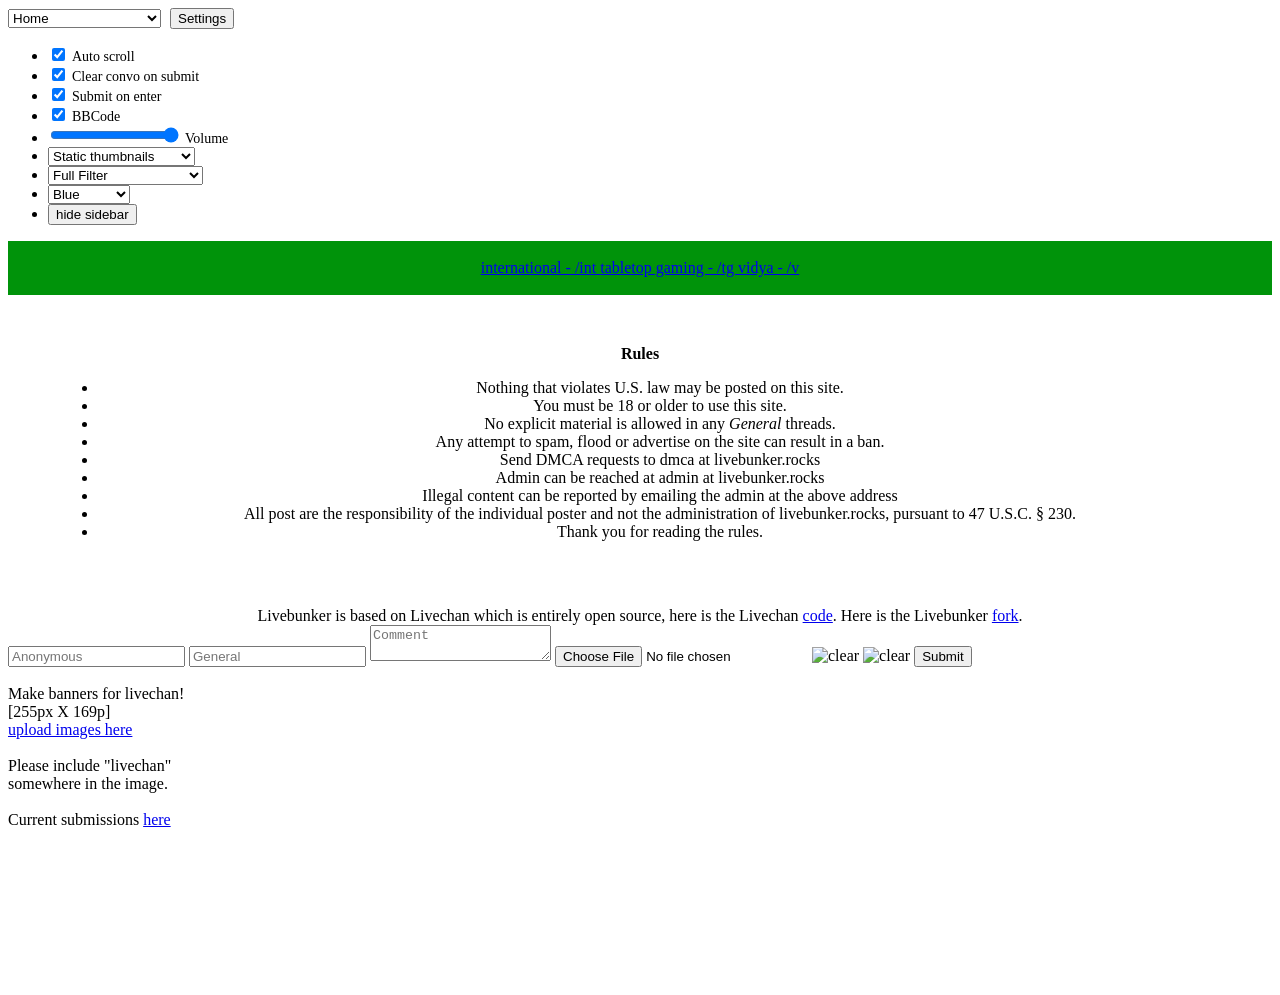
==== pages/index.html @ 0a57939f "Remove banner; fix title" ====
<!DOCTYPE html>
<html>
<head>
        <meta charset="UTF-8">
        <title>livebunker - chatroom</title>
        <meta name="description" content="livechan is a live anonymous chatroom with an imageboard twist. Join us and post images and comments to other people on one of our many discussion boards.">
        <meta name="viewport" content="width=device-width,user-scalable=no">
        <link type="text/css" rel="stylesheet" href="/css/style.css">

        <!--<link media="all" href="/css/livechan.css" type="text/css" rel="stylesheet" id="css_new">-->
        <link id="dynamic-favicon" rel="shortcut icon" href="/favicon.png" />
        <!--[if lt IE 9]>
        <script src="/js/html5shiv.min.js"></script>
        <![endif]-->

</head>
<body>
	<header class="header">
		<select id="board_select" class="input_select left_float">
<!-- TODO: this should dynamically be read from a database -->
			<option value="home">Home</option>
			<option value="int">/int - (internat.)</option>
			<option value="tg">/tg - (tabletop gaming)</option>
			<option value="v">/v - (vidya)</option>
		</select>
        <span id="user_count" class="left_float" style="padding-left:5px;"></span>
        <span id="tabs"class="left_float"></span>
		<button id="settings_button" class="right_float">Settings</button>
	</header>
	<nav class="settings_nav hidden">
		<ul class="settings_list">
		<li><input type="checkbox" id="autoscroll" class="input_checkbox" checked value="checked"/> <label for="autoscroll" style="font-size:14px" >Auto scroll</label></li>
		<li><input type="checkbox" id="clearconvo" class="input_checkbox" checked value="checked"/> <label for="clearconvo" style="font-size:14px" >Clear convo on submit</label></li>
		<li><input type="checkbox" id="autosubmit" class="input_checkbox" checked value="checked"/> <label for="autosubmit" style="font-size:14px" >Submit on enter</label></li>
		<li><input type="checkbox" id="spoilers" class="input_checkbox" checked value="checked"/> <label for="spoilers" style="font-size:14px" >BBCode</label></li>
		<li><input type="range" id="volume" class="input_range" min="0" max="1" step="0.01" value="1"/> <label for="volume" style="font-size:14px" >Volume</label></li>
        <li><select id="thumbnail_mode" class="input_select">
                    <option value="links-only">Image links only</option>
                    <option value="static" selected>Static thumbnails</option>
                    <option value="animated">Animated thumbnails</option>
        </select></li>
		<li><select id="convo_filter" class="input_select">
			<option value="filter">Full Filter</option>
			<option value="no-filter" >No Conversation Filter</option>
			<option value="highlight">Highlight</option>
		</select></li>
		<li><select id="theme_select" class="input_select">
			<option value="/style.css">Blue</option>
			<option value="/livechan.css">Livechan</option>
			<option value="/red.css">Red</option>
			<option value="/minimalist.css">Minimalist</option>
			<option value="/tomorrow.css">Tomorrow</option>
			<option value="/zenburn.css">Zenburn</option>
		</select></li>
		<li><button id='sidebar_hider'>hide sidebar</button></li>
		</ul>
	</nav>
	<section class="home_screen">
			<article class="chat" id="chat_boards" style="opacity: 1;">
	        <section class="chat_file" style="display: none;">File:
	            <a class="file_link" target="_blank"></a>
	            <output class="file_data"></output>
	        </section>
	        <a target="_blank" class="chat_img_cont"></a>
	        <output class="chat_body" style="text-align: center;display: block;background:#00930a;">
	        	            <br>

	         <!-- <img src='https://livechan.net/images/livechanbanner-template.png' class='livechan_banner'></img> -->
	        <nav class="container" style="text-align:center;">
	         	               <a class="link homescreen" href="/chat/int">international - /int </a>
				       <a class="link homescreen" href="/chat/tg">tabletop gaming - /tg </a>
	         	               <a class="link homescreen" href="/chat/v">vidya - /v </a>
	                  </nav>
	              <br>
	        </output>
	    </article>
	    
	    <article class="chat" id="chat_welcome" style="opacity: 1;">
	        <section class="chat_file" style="display: none;">File:
	            <a class="file_link" target="_blank"></a>
	            <output class="file_data"></output>
	        </section>
	        <a target="_blank" class="chat_img_cont"></a>
	    	<output class="chat_body" style="text-align: center;display: block;padding:50px;">

	             <b>Rules</b>
	             <ul>
	             <li>Nothing that violates U.S. law may be posted on this site.</li>
				 <li>You must be 18 or older to use this site.</li>
				 <li>No explicit material is allowed in any <i>General</i> threads.</li>
				 <li>Any attempt to spam, flood or advertise on the site can result in a ban.</li>
				 <li>Send DMCA requests to dmca at livebunker.rocks</li>
				 <li>Admin can be reached at admin at livebunker.rocks</li>
				 <li>Illegal content can be reported by emailing the admin at the above address</li>
				 <li>All post are the responsibility of the individual poster and not the administration of livebunker.rocks, pursuant to 47 U.S.C. § 230.</li>
				 <li>Thank you for reading the rules.</li>
	             </ul>
	        </output>
	    </article>
	
	    
	
	    <article class="chat" id="chat_shill" style="opacity: 1;">
	        <section class="chat_file" style="display: none;">File:
	            <a class="file_link" target="_blank"></a>
	            <output class="file_data"></output>
	        </section>
	        <a target="_blank" class="chat_img_cont"></a>
	        <output class="chat_body" style="text-align: center;display: block">
	        	    		Livebunker is based on Livechan which is entirely open source, here is the Livechan
	             <a href="https://github.com/emgram769/live4chan">code</a>.  Here is the Livebunker <a href="https://github.com/hexator/live4chan">fork</a>.
	        </output>
	    </article>
	    
	</section> <!-- home_screen -->

	<section class="chats_container">
	<section class="chats">
	</section>
	</section>

	
	<aside class="create">
		<form id="comment-form" action="?" target="miframe" method="post" enctype="multipart/form-data">
			<input id="name" name="name" placeholder="Anonymous" class="name" type="text" maxlength="200"/>
			<input id="convo" name="convo" placeholder="General" class="convo" type="text" maxlength="39"/>
			<textarea id="body" name="body" placeholder="Comment" class="comment" autocomplete="off" maxlength="1999"></textarea>
			<input id="image" class="input_button" name="image" type="file"/>
			<img id="record_button" class="input_button" src="/icons/record.png" alt="clear" title="record audio" style="display: none;"/>
			<img id="stop_button" class="input_button" src="/icons/stop.png" alt="clear" title="stop recording" style="display: none;"/>
			<img id="camera_button" class="input_button" src="/icons/camera.png" alt="clear" title="webcam" style="background:white;"/>
			<img id="clear_button" class="input_button" src="/icons/cancel.png" alt="clear" title="clear file field"/>
			<input id="submit_button" class="input_button" type="button" value="Submit"/>
			<output id="cool_down"></output>
		</form>
	</aside>
	<aside class="sidebar">
	</aside>
	<aside class="sidebar_banner">
		<br>
		Make banners for livechan!<br>
		[255px X 169p]<br>
		<a href="/chat/dev#Banner" target="_blank">upload images here</a>
		<br>
		<br>
		Please include "livechan" <br> somewhere in the image.
		<br>
		<br>
		Current submissions <a href="/images/banners/banners.html" target="_blank>">here</a>
	</aside>
	<iframe style="visibility:hidden;" id="miframe" name="miframe"></iframe>
	    <link rel="stylesheet" href="/plugins/code_highlight/css/default.css">
		<script src="/plugins/code_highlight/highlight.min.js"></script>
		<script src="/plugins/webcamjs/webcam.min.js"></script>
		<script src="/socket.io/socket.io.js"></script>
		<script src="/js/socket.io-stream.min.js"></script>
        <script src="/js/jquery.min.js"></script>
        <script src="/js/chat.js"></script>
        <script src="/js/stream/sha256.js"></script>
        <script src="/js/main.js"></script>
</body>
</html>
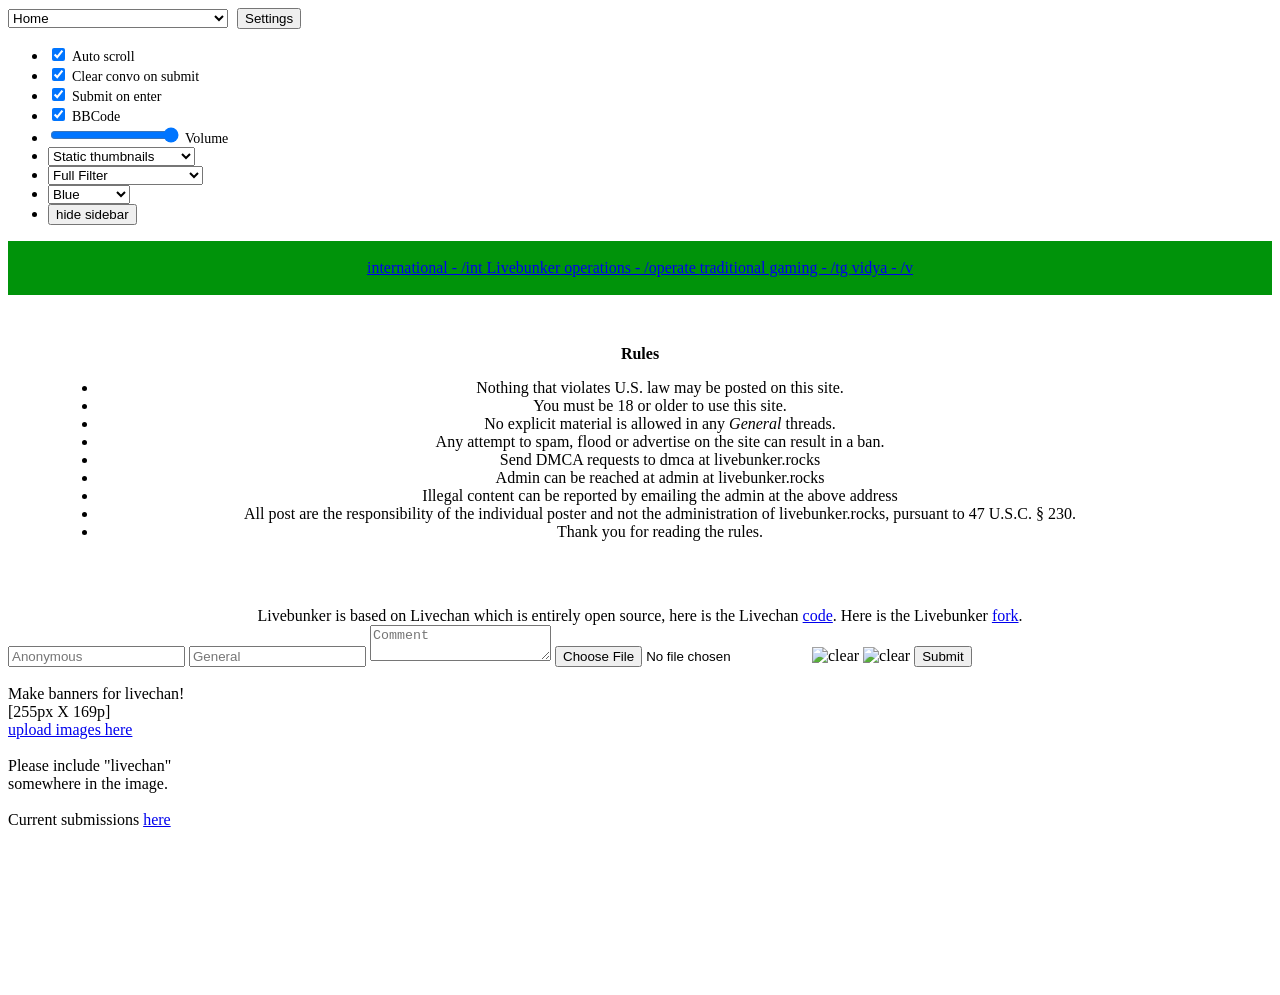
==== commit 956b8118: "Update boards" ====
--- a/pages/index.html
+++ b/pages/index.html
@@ -20,7 +20,8 @@
 <!-- TODO: this should dynamically be read from a database -->
 			<option value="home">Home</option>
 			<option value="int">/int - (internat.)</option>
-			<option value="tg">/tg - (tabletop gaming)</option>
+			<option value="operate">/operate - (Livebunker Operation)</option>
+			<option value="tg">/tg - (traditional gaming)</option>
 			<option value="v">/v - (vidya)</option>
 		</select>
         <span id="user_count" class="left_float" style="padding-left:5px;"></span>
@@ -68,7 +69,8 @@
 	         <!-- <img src='https://livechan.net/images/livechanbanner-template.png' class='livechan_banner'></img> -->
 	        <nav class="container" style="text-align:center;">
 	         	               <a class="link homescreen" href="/chat/int">international - /int </a>
-				       <a class="link homescreen" href="/chat/tg">tabletop gaming - /tg </a>
+				       <a class="link homescreen" href="/chat/operate">Livebunker operations - /operate </a>
+				       <a class="link homescreen" href="/chat/tg">traditional gaming - /tg </a>
 	         	               <a class="link homescreen" href="/chat/v">vidya - /v </a>
 	                  </nav>
 	              <br>
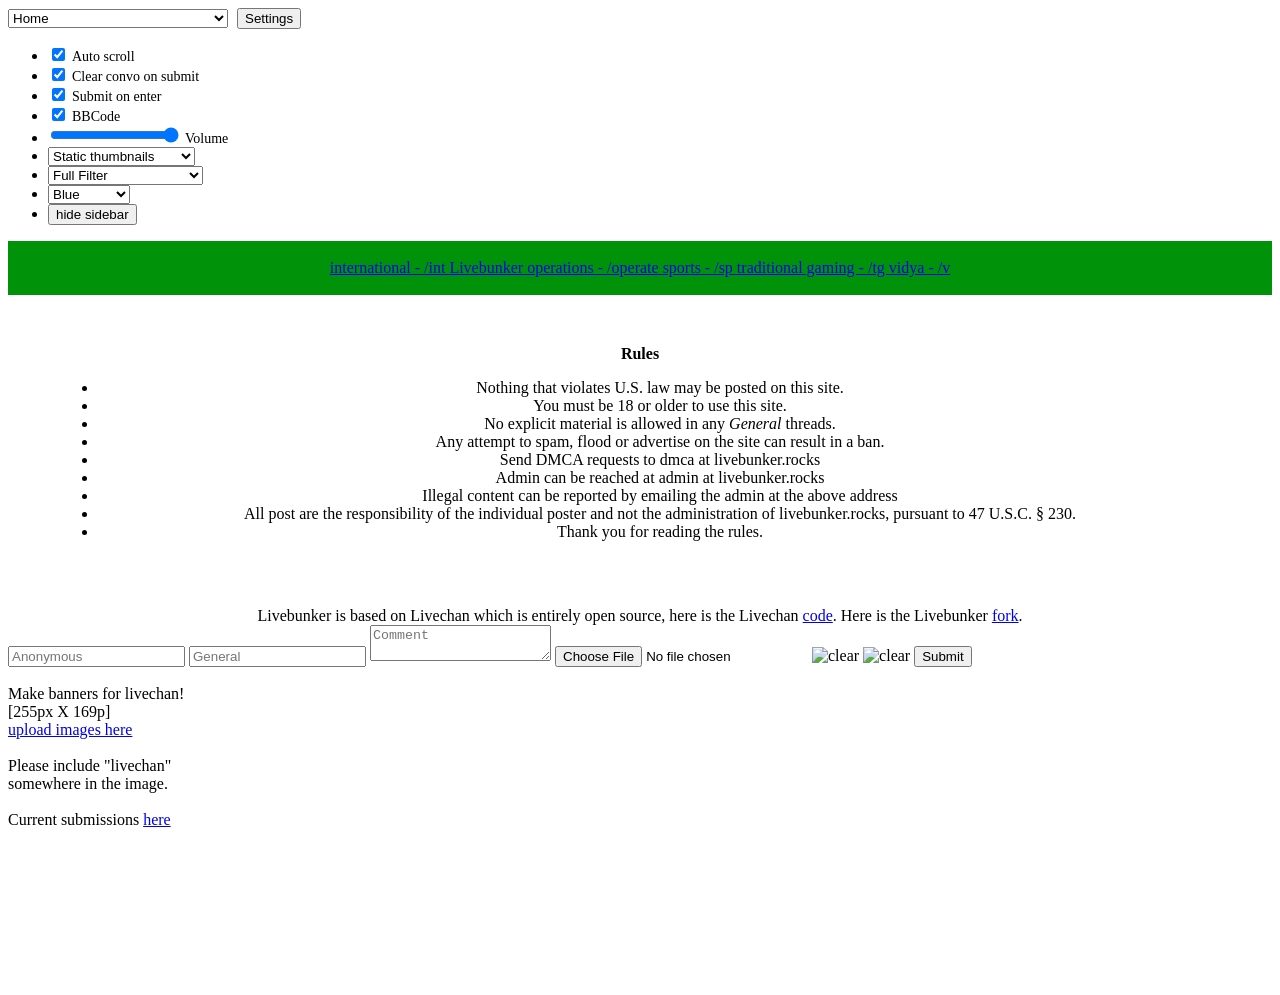
==== commit fc0f3d1f: "Add sp and new admin tripcode" ====
--- a/pages/index.html
+++ b/pages/index.html
@@ -21,6 +21,7 @@
 			<option value="home">Home</option>
 			<option value="int">/int - (internat.)</option>
 			<option value="operate">/operate - (Livebunker Operation)</option>
+			<option value="sp">/sp - (sports)</option>
 			<option value="tg">/tg - (traditional gaming)</option>
 			<option value="v">/v - (vidya)</option>
 		</select>
@@ -70,6 +71,7 @@
 	        <nav class="container" style="text-align:center;">
 	         	               <a class="link homescreen" href="/chat/int">international - /int </a>
 				       <a class="link homescreen" href="/chat/operate">Livebunker operations - /operate </a>
+				       <a class="link homescreen" href="/chat/sp">sports - /sp </a>
 				       <a class="link homescreen" href="/chat/tg">traditional gaming - /tg </a>
 	         	               <a class="link homescreen" href="/chat/v">vidya - /v </a>
 	                  </nav>
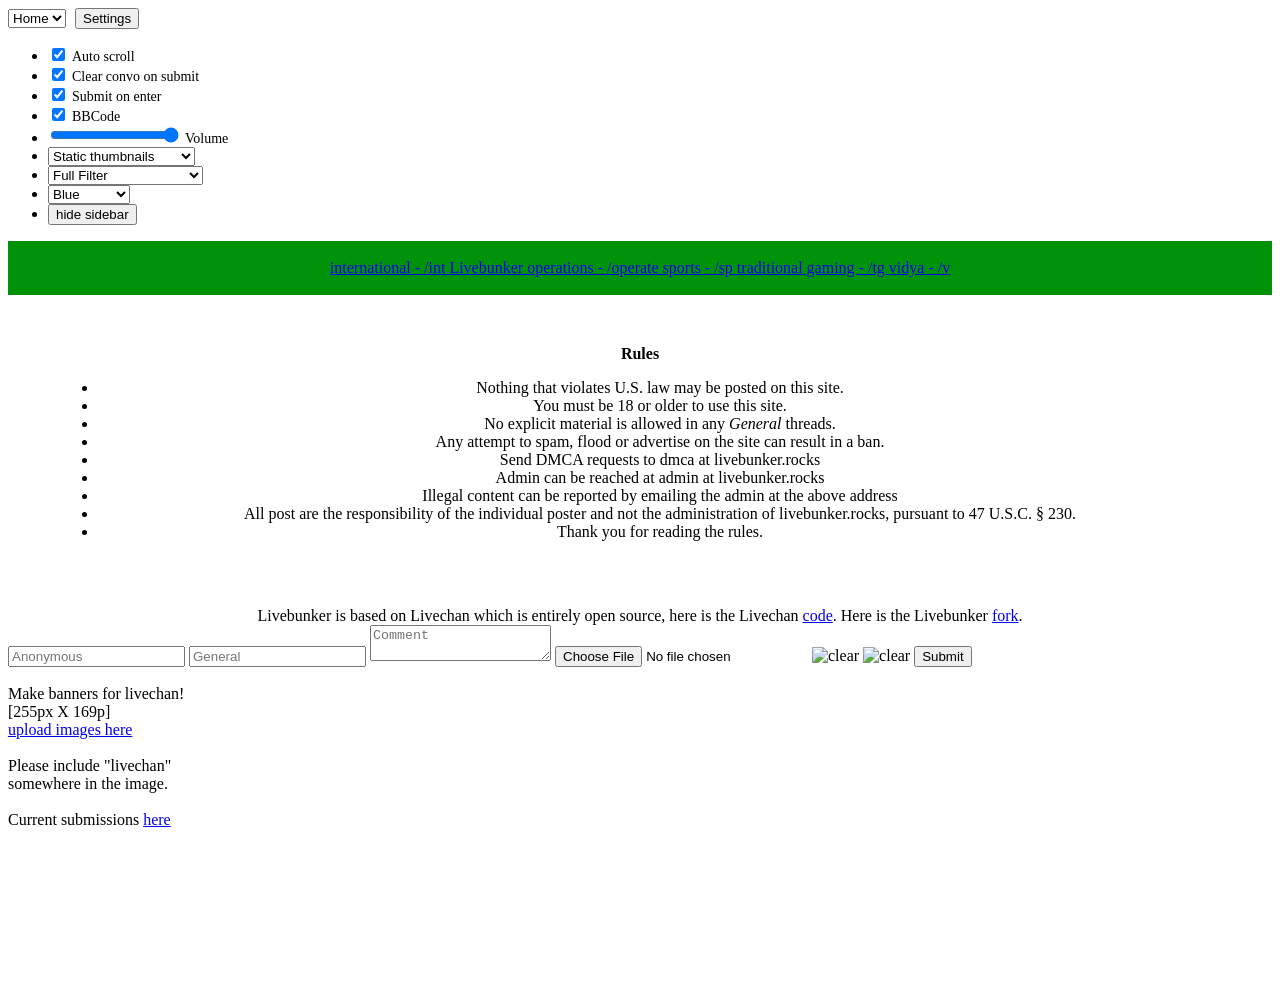
==== commit 7abb69d4: "Get board list from config file" ====
--- a/pages/index.html
+++ b/pages/index.html
@@ -15,19 +15,18 @@
 
 </head>
 <body>
+    <script src="https://ajax.googleapis.com/ajax/libs/jquery/1.11.0/jquery.min.js"></script>
+    <script>!window.jQuery && document.write('<script src="/js/query.min.js"><\/script>')</script>
+    <script src ="/js/settings.js"></script>
+
 	<header class="header">
-		<select id="board_select" class="input_select left_float">
-<!-- TODO: this should dynamically be read from a database -->
-			<option value="home">Home</option>
-			<option value="int">/int - (internat.)</option>
-			<option value="operate">/operate - (Livebunker Operation)</option>
-			<option value="sp">/sp - (sports)</option>
-			<option value="tg">/tg - (traditional gaming)</option>
-			<option value="v">/v - (vidya)</option>
-		</select>
-        <span id="user_count" class="left_float" style="padding-left:5px;"></span>
-        <span id="tabs"class="left_float"></span>
-		<button id="settings_button" class="right_float">Settings</button>
+            <!-- all but Home are filled in via settings.js -->
+            <select id="board_select" class="input_select left_float">
+		<option value="home">Home</option>
+	     </select>
+             <span id="user_count" class="left_float" style="padding-left:5px;"></span>
+             <span id="tabs"class="left_float"></span>
+	     <button id="settings_button" class="right_float">Settings</button>
 	</header>
 	<nav class="settings_nav hidden">
 		<ul class="settings_list">
@@ -158,7 +157,6 @@
 		<script src="/plugins/webcamjs/webcam.min.js"></script>
 		<script src="/socket.io/socket.io.js"></script>
 		<script src="/js/socket.io-stream.min.js"></script>
-        <script src="/js/jquery.min.js"></script>
         <script src="/js/chat.js"></script>
         <script src="/js/stream/sha256.js"></script>
         <script src="/js/main.js"></script>
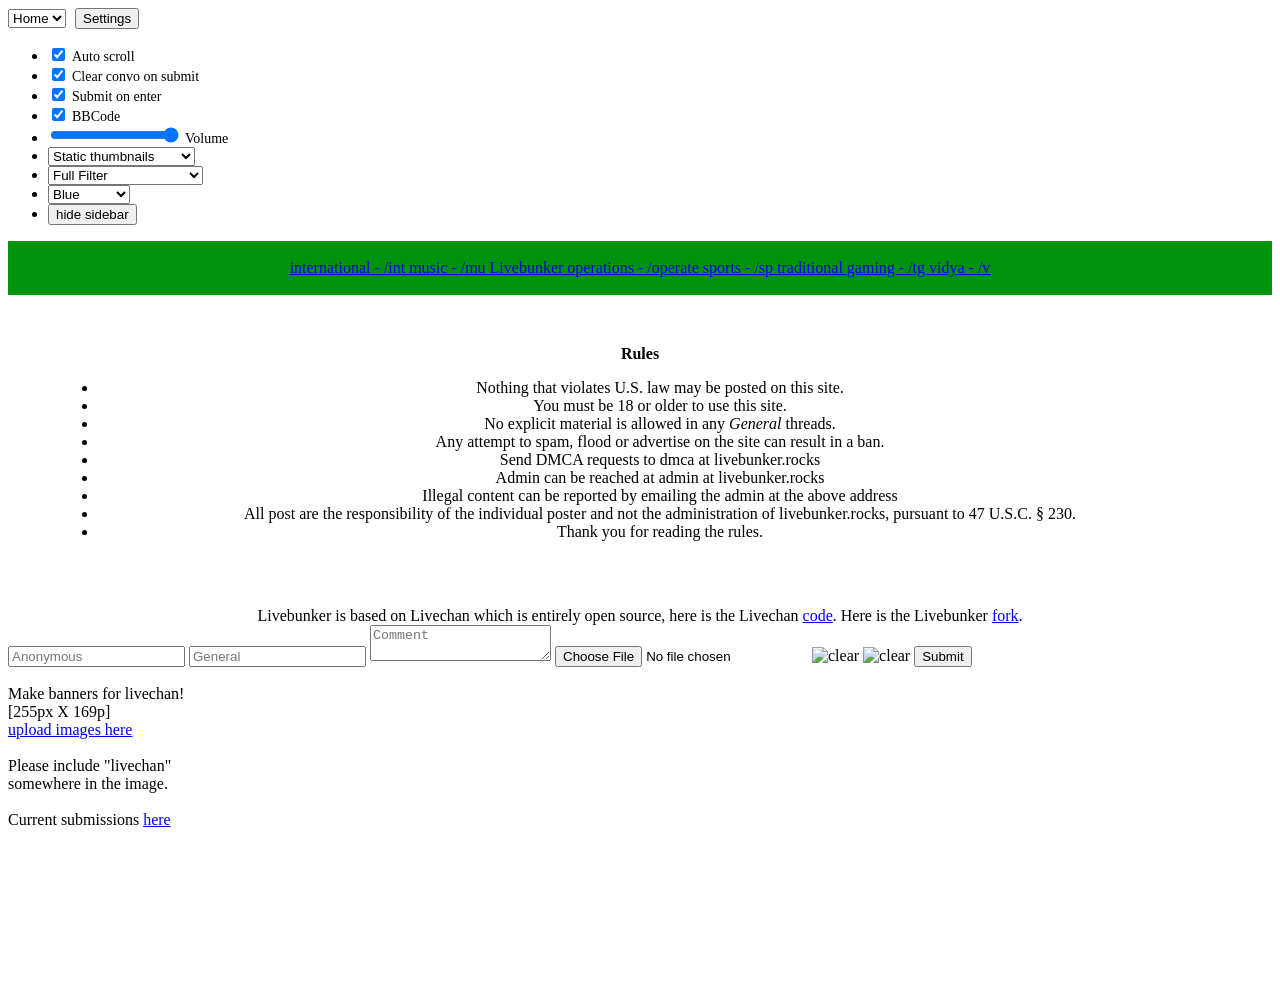
==== commit 981c8167: "update config.js.sample and add /mu" ====
--- a/pages/index.html
+++ b/pages/index.html
@@ -1,164 +1,186 @@
 <!DOCTYPE html>
 <html>
 <head>
-        <meta charset="UTF-8">
-        <title>livebunker - chatroom</title>
-        <meta name="description" content="livechan is a live anonymous chatroom with an imageboard twist. Join us and post images and comments to other people on one of our many discussion boards.">
-        <meta name="viewport" content="width=device-width,user-scalable=no">
-        <link type="text/css" rel="stylesheet" href="/css/style.css">
+  <meta charset="UTF-8">
+  <title>livebunker - chatroom</title>
+  <meta name="description" content="livechan is a live anonymous chatroom with an imageboard twist. Join us and post images and comments to other people on one of our many discussion boards.">
+  <meta name="viewport" content="width=device-width,user-scalable=no">
+  <link type="text/css" rel="stylesheet" href="/css/style.css">
+  <link id="dynamic-favicon" rel="shortcut icon" href="/favicon.png" />
+  <!--[if lt IE 9]>
+      <script src="/js/html5shiv.min.js"></script>
+  <![endif]-->
+</head>
 
-        <!--<link media="all" href="/css/livechan.css" type="text/css" rel="stylesheet" id="css_new">-->
-        <link id="dynamic-favicon" rel="shortcut icon" href="/favicon.png" />
-        <!--[if lt IE 9]>
-        <script src="/js/html5shiv.min.js"></script>
-        <![endif]-->
-
-</head>
 <body>
     <script src="https://ajax.googleapis.com/ajax/libs/jquery/1.11.0/jquery.min.js"></script>
     <script>!window.jQuery && document.write('<script src="/js/query.min.js"><\/script>')</script>
     <script src ="/js/settings.js"></script>
 
-	<header class="header">
-            <!-- all but Home are filled in via settings.js -->
-            <select id="board_select" class="input_select left_float">
-		<option value="home">Home</option>
-	     </select>
-             <span id="user_count" class="left_float" style="padding-left:5px;"></span>
-             <span id="tabs"class="left_float"></span>
-	     <button id="settings_button" class="right_float">Settings</button>
-	</header>
-	<nav class="settings_nav hidden">
-		<ul class="settings_list">
-		<li><input type="checkbox" id="autoscroll" class="input_checkbox" checked value="checked"/> <label for="autoscroll" style="font-size:14px" >Auto scroll</label></li>
-		<li><input type="checkbox" id="clearconvo" class="input_checkbox" checked value="checked"/> <label for="clearconvo" style="font-size:14px" >Clear convo on submit</label></li>
-		<li><input type="checkbox" id="autosubmit" class="input_checkbox" checked value="checked"/> <label for="autosubmit" style="font-size:14px" >Submit on enter</label></li>
-		<li><input type="checkbox" id="spoilers" class="input_checkbox" checked value="checked"/> <label for="spoilers" style="font-size:14px" >BBCode</label></li>
-		<li><input type="range" id="volume" class="input_range" min="0" max="1" step="0.01" value="1"/> <label for="volume" style="font-size:14px" >Volume</label></li>
-        <li><select id="thumbnail_mode" class="input_select">
-                    <option value="links-only">Image links only</option>
-                    <option value="static" selected>Static thumbnails</option>
-                    <option value="animated">Animated thumbnails</option>
-        </select></li>
-		<li><select id="convo_filter" class="input_select">
-			<option value="filter">Full Filter</option>
-			<option value="no-filter" >No Conversation Filter</option>
-			<option value="highlight">Highlight</option>
-		</select></li>
-		<li><select id="theme_select" class="input_select">
-			<option value="/style.css">Blue</option>
-			<option value="/livechan.css">Livechan</option>
-			<option value="/red.css">Red</option>
-			<option value="/minimalist.css">Minimalist</option>
-			<option value="/tomorrow.css">Tomorrow</option>
-			<option value="/zenburn.css">Zenburn</option>
-		</select></li>
-		<li><button id='sidebar_hider'>hide sidebar</button></li>
-		</ul>
-	</nav>
-	<section class="home_screen">
-			<article class="chat" id="chat_boards" style="opacity: 1;">
-	        <section class="chat_file" style="display: none;">File:
-	            <a class="file_link" target="_blank"></a>
-	            <output class="file_data"></output>
-	        </section>
-	        <a target="_blank" class="chat_img_cont"></a>
-	        <output class="chat_body" style="text-align: center;display: block;background:#00930a;">
-	        	            <br>
+    <header class="header">
+      <!-- all but Home are filled in via settings.js -->
+      <select id="board_select" class="input_select left_float">
+        <option value="home">Home</option>
+      </select>
+      <span id="user_count" class="left_float" style="padding-left:5px;"></span>
+      <span id="tabs"class="left_float"></span>
+      <button id="settings_button" class="right_float">Settings</button>
+    </header>
 
-	         <!-- <img src='https://livechan.net/images/livechanbanner-template.png' class='livechan_banner'></img> -->
-	        <nav class="container" style="text-align:center;">
-	         	               <a class="link homescreen" href="/chat/int">international - /int </a>
-				       <a class="link homescreen" href="/chat/operate">Livebunker operations - /operate </a>
-				       <a class="link homescreen" href="/chat/sp">sports - /sp </a>
-				       <a class="link homescreen" href="/chat/tg">traditional gaming - /tg </a>
-	         	               <a class="link homescreen" href="/chat/v">vidya - /v </a>
-	                  </nav>
-	              <br>
-	        </output>
-	    </article>
-	    
-	    <article class="chat" id="chat_welcome" style="opacity: 1;">
-	        <section class="chat_file" style="display: none;">File:
-	            <a class="file_link" target="_blank"></a>
-	            <output class="file_data"></output>
-	        </section>
-	        <a target="_blank" class="chat_img_cont"></a>
-	    	<output class="chat_body" style="text-align: center;display: block;padding:50px;">
+    <nav class="settings_nav hidden">
+      <ul class="settings_list">
+        <li>
+          <input type="checkbox" id="autoscroll" class="input_checkbox" checked value="checked"/>
+          <label for="autoscroll" style="font-size:14px" >Auto scroll</label>
+        </li>
+        <li>
+          <input type="checkbox" id="clearconvo" class="input_checkbox" checked value="checked"/>
+          <label for="clearconvo" style="font-size:14px" >Clear convo on submit</label>
+        </li>
+        <li>
+          <input type="checkbox" id="autosubmit" class="input_checkbox" checked value="checked"/>
+          <label for="autosubmit" style="font-size:14px" >Submit on enter</label>
+        </li>
+        <li>
+          <input type="checkbox" id="spoilers" class="input_checkbox" checked value="checked"/>
+          <label for="spoilers" style="font-size:14px" >BBCode</label>
+        </li>
+        <li>
+          <input type="range" id="volume" class="input_range" min="0" max="1" step="0.01" value="1"/>
+          <label for="volume" style="font-size:14px" >Volume</label>
+        </li>
+        <li>
+          <select id="thumbnail_mode" class="input_select">
+            <option value="links-only">Image links only</option>
+            <option value="static" selected>Static thumbnails</option>
+            <option value="animated">Animated thumbnails</option>
+           </select>
+        </li>
+        <li>
+          <select id="convo_filter" class="input_select">
+            <option value="filter">Full Filter</option>
+            <option value="no-filter" >No Conversation Filter</option>
+            <option value="highlight">Highlight</option>
+          </select>
+        </li>
+        <li>
+          <select id="theme_select" class="input_select">
+            <option value="/style.css">Blue</option>
+            <option value="/livechan.css">Livechan</option>
+            <option value="/red.css">Red</option>
+            <option value="/minimalist.css">Minimalist</option>
+            <option value="/tomorrow.css">Tomorrow</option>
+            <option value="/zenburn.css">Zenburn</option>
+          </select>
+        </li>
+        <li><button id='sidebar_hider'>hide sidebar</button></li>
+      </ul>
+    </nav>
 
-	             <b>Rules</b>
-	             <ul>
-	             <li>Nothing that violates U.S. law may be posted on this site.</li>
-				 <li>You must be 18 or older to use this site.</li>
-				 <li>No explicit material is allowed in any <i>General</i> threads.</li>
-				 <li>Any attempt to spam, flood or advertise on the site can result in a ban.</li>
-				 <li>Send DMCA requests to dmca at livebunker.rocks</li>
-				 <li>Admin can be reached at admin at livebunker.rocks</li>
-				 <li>Illegal content can be reported by emailing the admin at the above address</li>
-				 <li>All post are the responsibility of the individual poster and not the administration of livebunker.rocks, pursuant to 47 U.S.C. § 230.</li>
-				 <li>Thank you for reading the rules.</li>
-	             </ul>
-	        </output>
-	    </article>
-	
-	    
-	
-	    <article class="chat" id="chat_shill" style="opacity: 1;">
-	        <section class="chat_file" style="display: none;">File:
-	            <a class="file_link" target="_blank"></a>
-	            <output class="file_data"></output>
-	        </section>
-	        <a target="_blank" class="chat_img_cont"></a>
-	        <output class="chat_body" style="text-align: center;display: block">
-	        	    		Livebunker is based on Livechan which is entirely open source, here is the Livechan
-	             <a href="https://github.com/emgram769/live4chan">code</a>.  Here is the Livebunker <a href="https://github.com/hexator/live4chan">fork</a>.
-	        </output>
-	    </article>
-	    
-	</section> <!-- home_screen -->
+    <section class="home_screen">
+      <article class="chat" id="chat_boards" style="opacity: 1;">
+        <section class="chat_file" style="display: none;">File:
+          <a class="file_link" target="_blank"></a>
+          <output class="file_data"></output>
+        </section>
+        <a target="_blank" class="chat_img_cont"></a>
+        <output class="chat_body" style="text-align: center;display: block;background:#00930a;">
+          <br>
+          <!-- <img src='https://livechan.net/images/livechanbanner-template.png' class='livechan_banner'></img> -->
+          <nav class="container" style="text-align:center;">
+            <a class="link homescreen" href="/chat/int">international - /int </a>
+            <a class="link homescreen" href="/chat/mu">music - /mu </a>
+            <a class="link homescreen" href="/chat/operate">Livebunker operations - /operate </a>
+            <a class="link homescreen" href="/chat/sp">sports - /sp </a>
+            <a class="link homescreen" href="/chat/tg">traditional gaming - /tg </a>
+            <a class="link homescreen" href="/chat/v">vidya - /v </a>
+          </nav>
+          <br>
+        </output>
+      </article>
+            
+      <article class="chat" id="chat_welcome" style="opacity: 1;">
+        <section class="chat_file" style="display: none;">File:
+          <a class="file_link" target="_blank"></a>
+          <output class="file_data"></output>
+        </section>
+        <a target="_blank" class="chat_img_cont"></a>
+        <output class="chat_body" style="text-align: center;display: block;padding:50px;">
+          <b>Rules</b>
+          <ul>
+            <li>Nothing that violates U.S. law may be posted on this site.</li>
+            <li>You must be 18 or older to use this site.</li>
+            <li>No explicit material is allowed in any <i>General</i> threads.</li>
+            <li>Any attempt to spam, flood or advertise on the site can result in a ban.</li>
+            <li>Send DMCA requests to dmca at livebunker.rocks</li>
+            <li>Admin can be reached at admin at livebunker.rocks</li>
+            <li>Illegal content can be reported by emailing the admin at the above address</li>
+            <li>All post are the responsibility of the individual poster and not the administration of livebunker.rocks, pursuant to 47 U.S.C. § 230.</li>
+            <li>Thank you for reading the rules.</li>
+          </ul>
+        </output>
+      </article>
+        
+      <article class="chat" id="chat_shill" style="opacity: 1;">
+        <section class="chat_file" style="display: none;">File:
+          <a class="file_link" target="_blank"></a>
+          <output class="file_data"></output>
+        </section>
+        <a target="_blank" class="chat_img_cont"></a>
+        <output class="chat_body" style="text-align: center;display: block">
+          Livebunker is based on Livechan which is entirely open source, here is the Livechan
+          <a href="https://github.com/emgram769/live4chan">code</a>.  Here is the Livebunker <a href="https://github.com/hexator/live4chan">fork</a>.
+        </output>
+      </article>
+    </section> <!-- home_screen -->
 
-	<section class="chats_container">
-	<section class="chats">
-	</section>
-	</section>
+    <section class="chats_container">
+      <section class="chats">
+      </section>
+    </section>
 
-	
-	<aside class="create">
-		<form id="comment-form" action="?" target="miframe" method="post" enctype="multipart/form-data">
-			<input id="name" name="name" placeholder="Anonymous" class="name" type="text" maxlength="200"/>
-			<input id="convo" name="convo" placeholder="General" class="convo" type="text" maxlength="39"/>
-			<textarea id="body" name="body" placeholder="Comment" class="comment" autocomplete="off" maxlength="1999"></textarea>
-			<input id="image" class="input_button" name="image" type="file"/>
-			<img id="record_button" class="input_button" src="/icons/record.png" alt="clear" title="record audio" style="display: none;"/>
-			<img id="stop_button" class="input_button" src="/icons/stop.png" alt="clear" title="stop recording" style="display: none;"/>
-			<img id="camera_button" class="input_button" src="/icons/camera.png" alt="clear" title="webcam" style="background:white;"/>
-			<img id="clear_button" class="input_button" src="/icons/cancel.png" alt="clear" title="clear file field"/>
-			<input id="submit_button" class="input_button" type="button" value="Submit"/>
-			<output id="cool_down"></output>
-		</form>
-	</aside>
-	<aside class="sidebar">
-	</aside>
-	<aside class="sidebar_banner">
-		<br>
-		Make banners for livechan!<br>
-		[255px X 169p]<br>
-		<a href="/chat/dev#Banner" target="_blank">upload images here</a>
-		<br>
-		<br>
-		Please include "livechan" <br> somewhere in the image.
-		<br>
-		<br>
-		Current submissions <a href="/images/banners/banners.html" target="_blank>">here</a>
-	</aside>
-	<iframe style="visibility:hidden;" id="miframe" name="miframe"></iframe>
-	    <link rel="stylesheet" href="/plugins/code_highlight/css/default.css">
-		<script src="/plugins/code_highlight/highlight.min.js"></script>
-		<script src="/plugins/webcamjs/webcam.min.js"></script>
-		<script src="/socket.io/socket.io.js"></script>
-		<script src="/js/socket.io-stream.min.js"></script>
-        <script src="/js/chat.js"></script>
-        <script src="/js/stream/sha256.js"></script>
-        <script src="/js/main.js"></script>
+        
+    <aside class="create">
+      <form id="comment-form" action="?" target="miframe" method="post" enctype="multipart/form-data">
+        <input id="name" name="name" placeholder="Anonymous" class="name" type="text" maxlength="200"/>
+        <input id="convo" name="convo" placeholder="General" class="convo" type="text" maxlength="39"/>
+        <textarea id="body" name="body" placeholder="Comment" class="comment" autocomplete="off" maxlength="1999"></textarea>
+        <input id="image" class="input_button" name="image" type="file"/>
+        <img id="record_button" class="input_button" src="/icons/record.png" alt="clear" title="record audio" style="display: none;"/>
+        <img id="stop_button" class="input_button" src="/icons/stop.png" alt="clear" title="stop recording" style="display: none;"/>
+        <img id="camera_button" class="input_button" src="/icons/camera.png" alt="clear" title="webcam" style="background:white;"/>
+        <img id="clear_button" class="input_button" src="/icons/cancel.png" alt="clear" title="clear file field"/>
+        <input id="submit_button" class="input_button" type="button" value="Submit"/>
+        <output id="cool_down"></output>
+      </form>
+    </aside>
+
+    <aside class="sidebar">
+    </aside>
+
+    <aside class="sidebar_banner">
+      <br>
+      Make banners for livechan!<br>
+      [255px X 169p]<br>
+      <a href="/chat/dev#Banner" target="_blank">upload images here</a>
+      <br>
+      <br>
+      Please include "livechan" <br> somewhere in the image.
+      <br>
+      <br>
+      Current submissions <a href="/images/banners/banners.html" target="_blank>">here</a>
+    </aside>
+
+    <iframe style="visibility:hidden;" id="miframe" name="miframe"></iframe>
+
+    <link rel="stylesheet" href="/plugins/code_highlight/css/default.css">
+    <script src="/plugins/code_highlight/highlight.min.js"></script>
+    <script src="/plugins/webcamjs/webcam.min.js"></script>
+    <script src="/socket.io/socket.io.js"></script>
+    <script src="/js/socket.io-stream.min.js"></script>
+    <script src="/js/chat.js"></script>
+    <script src="/js/stream/sha256.js"></script>
+    <script src="/js/main_common.js"></script>
+    <script src="/js/main_user.js"></script>
 </body>
 </html>
